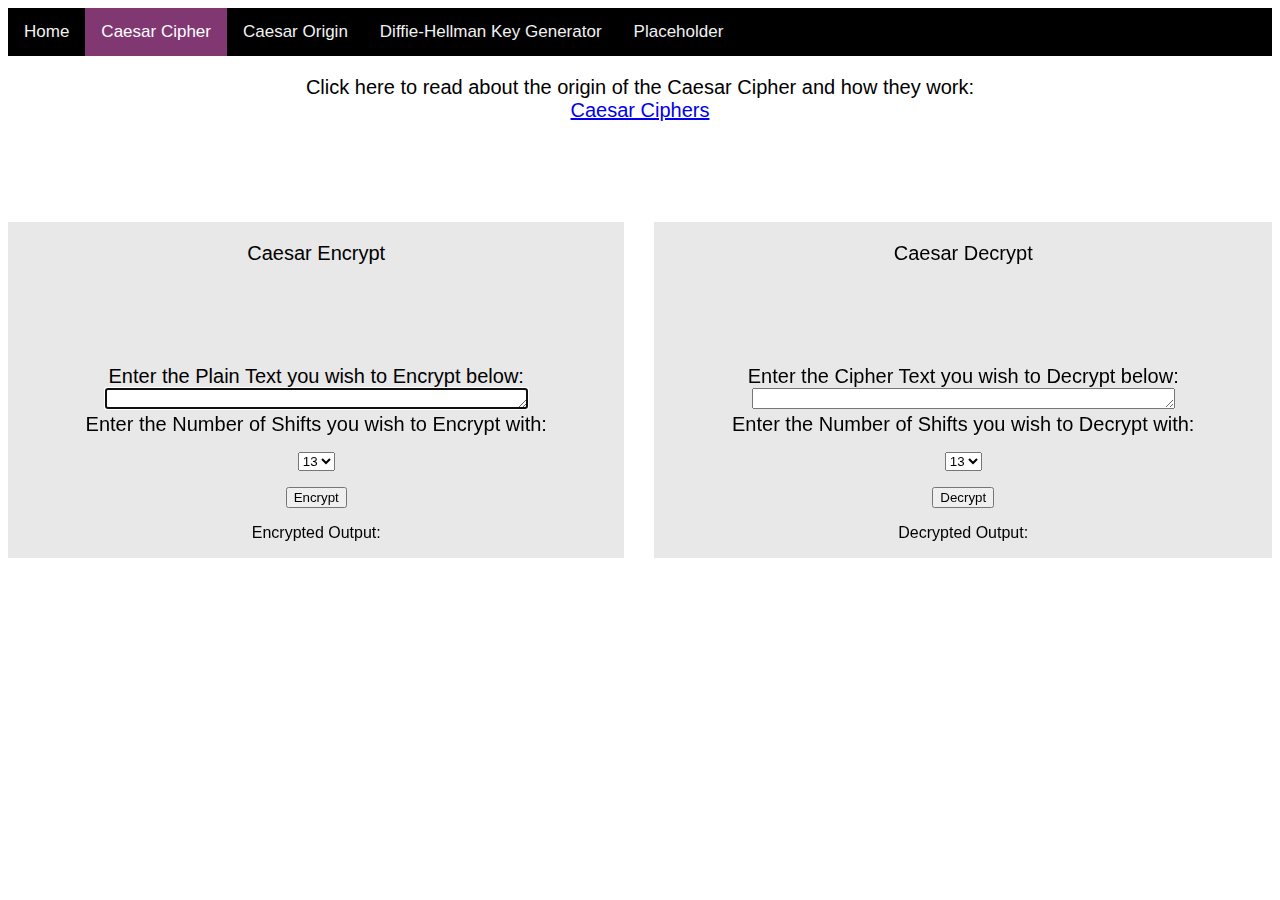
==== coursework/caesar.html @ ede8b5bb "Add files via upload" ====
<!DOCTYPE html>
<html lang="en">
<head>
	<link rel="stylesheet" type="text/css" href="index.css">
	<script type="text/javascript" src="rot.js"></script>
	<meta name="viewport" content="width=device-width, initial-scale=1" charset="utf-8"/>
	<title>Caesar Cipher</title>
</head>
<body>
<header>
	<nav class="top-nav">
		<a href="index.html">Home</a>
		<a class="active" href="caesar.html">Caesar Cipher</a>
		<a href="caesar_origin.html">Caesar Origin</a>
		<a href="Diffie-Hellman.html">Diffie-Hellman Key Generator</a>
		<a href="#">Placeholder</a>
	</nav>
</header>
<h2 style="text-align: center;">Click here to read about the origin of the Caesar Cipher and how they work: <br><a href="./caesar_origin.html">Caesar Ciphers</a></h2>

<noscript><p><span class="warning"><em>Please enable JavaScript to use this page.</em></span></p></noscript>

<div class="grid-container">
	<div class="grid-item">
		<h2>Caesar Encrypt</h2>
		<div id="caesar-encrypt">
			<label>Enter the Plain Text you wish to Encrypt below:</label><br>
			<textarea rows="1" cols="50" autofocus id="message"></textarea>
			<br>
			<label>Enter the Number of Shifts you wish to Encrypt with:</label>
			<br>
			<p><select type="number" id="cshift" onchange="update()">
			<option value="1">1</option>
			<option value="2">2</option>
			<option value="3">3</option>
			<option value="4">4</option>
			<option value="5">5</option>
			<option value="6">6</option>
			<option value="7">7</option>
			<option value="8">8</option>
			<option value="9">9</option>
			<option value="10">10</option>
			<option value="11">11</option>
			<option value="12">12</option>
			<option value="13" selected>13</option>
			<option value="14">14</option>
			<option value="15">15</option>
			<option value="16">16</option>
			<option value="17">17</option>
			<option value="18">18</option>
			<option value="19">19</option>
			<option value="20">20</option>
			<option value="21">21</option>
			<option value="22">22</option>
			<option value="23">23</option>
			<option value="24">24</option>
			<option value="25">25</option>
			</select></p>
			<button type ="button" onclick="encrypt()" id="encrypt_button">Encrypt</button>
		</div>

		<div class="caesar-output">
			<p>Encrypted Output:</p>
			<div id="eoutput"></div>
		</div>
		
	</div>
	<div class="grid-item" style="background-color: white;"></div>
	<div class="grid-item">
		<h2>Caesar Decrypt</h2>
		<div id="caesar-decrypt">
			<label>Enter the Cipher Text you wish to Decrypt below:</label><br>
			<textarea rows="1" cols="50" autofocus id="ciphert"></textarea><br>
			<label>Enter the Number of Shifts you wish to Decrypt with:</label><br>
			<p><select type="number" id="dcshift" onchange="update()">
				<option value="1">1</option>
				<option value="2">2</option>
				<option value="3">3</option>
				<option value="4">4</option>
				<option value="5">5</option>
				<option value="6">6</option>
				<option value="7">7</option>
				<option value="8">8</option>
				<option value="9">9</option>
				<option value="10">10</option>
				<option value="11">11</option>
				<option value="12">12</option>
				<option value="13" selected>13</option>
				<option value="14">14</option>
				<option value="15">15</option>
				<option value="16">16</option>
				<option value="17">17</option>
				<option value="18">18</option>
				<option value="19">19</option>
				<option value="20">20</option>
				<option value="21">21</option>
				<option value="22">22</option>
				<option value="23">23</option>
				<option value="24">24</option>
				<option value="25">25</option>
			</select></p>
			<button type ="button" onclick="decrypt()" id="decrypt_button">Decrypt</button>
		</div>

		<div class="caesar-output">
			<p>Decrypted Output:</p>
			<div id="doutput">
		</div>
	</div>

</body>
</html>
---- coursework/index.css ----
.top-nav {
  background-color: #000;
  overflow: hidden;
}

.top-nav a {
  float: left;
  color: #f2f2f2;
  text-align: center;
  padding: 14px 16px;
  text-decoration: none;
  font-size: 17px;
  font-family: Tahoma, Geneva, sans-serif;
}

.top-nav a:hover {
  background-color: #94618e;
  color: black;
}

.top-nav a.active {
  background-color: #813772;
  color: white;
}

.head-container {
	overflow: hidden;
}

h1 {
	font-family: Tahoma, Geneva, sans-serif;
	font-size: 30px;
	font-weight: normal;
	margin-bottom: 0.1em;
}
h2, label {
	font-family: Tahoma, Geneva, sans-serif;
	font-size: 20px;
	font-weight: normal;
	margin: 1em auto 5em auto;
}
h3 {
	font-family: Tahoma, Geneva, sans-serif;
	font-size: 15px;
	font-weight: normal;
	margin: auto;
}
h4 {
	font-family: Tahoma, Geneva, sans-serif;
	font-size: 10px;
	font-weight: normal;
	margin: auto;
}
.caesar-output {
	font-family: Tahoma, Geneva, sans-serif;
	font-size: 16px;
	font-weight: normal;
	margin: 1em auto 1em auto
}
.arrow {
	font-size: 2.0em;
	font-weight: bold;
	margin: 0;
}
.warning {
	background-color: orange;
	padding: 0.4em 0.75em;
}
.grid-container {
	display: grid;
	grid-template-columns: auto 30px auto;
	grid-auto-rows: auto 30px auto;
	text-align: center;
}
.grid-item {
	background-color: #E8E8E8;
}
.dif-grid-container {
	display: grid;
	grid-template-columns: auto 120px auto;
	grid-auto-rows: auto 30px auto;
	text-align: center;
}
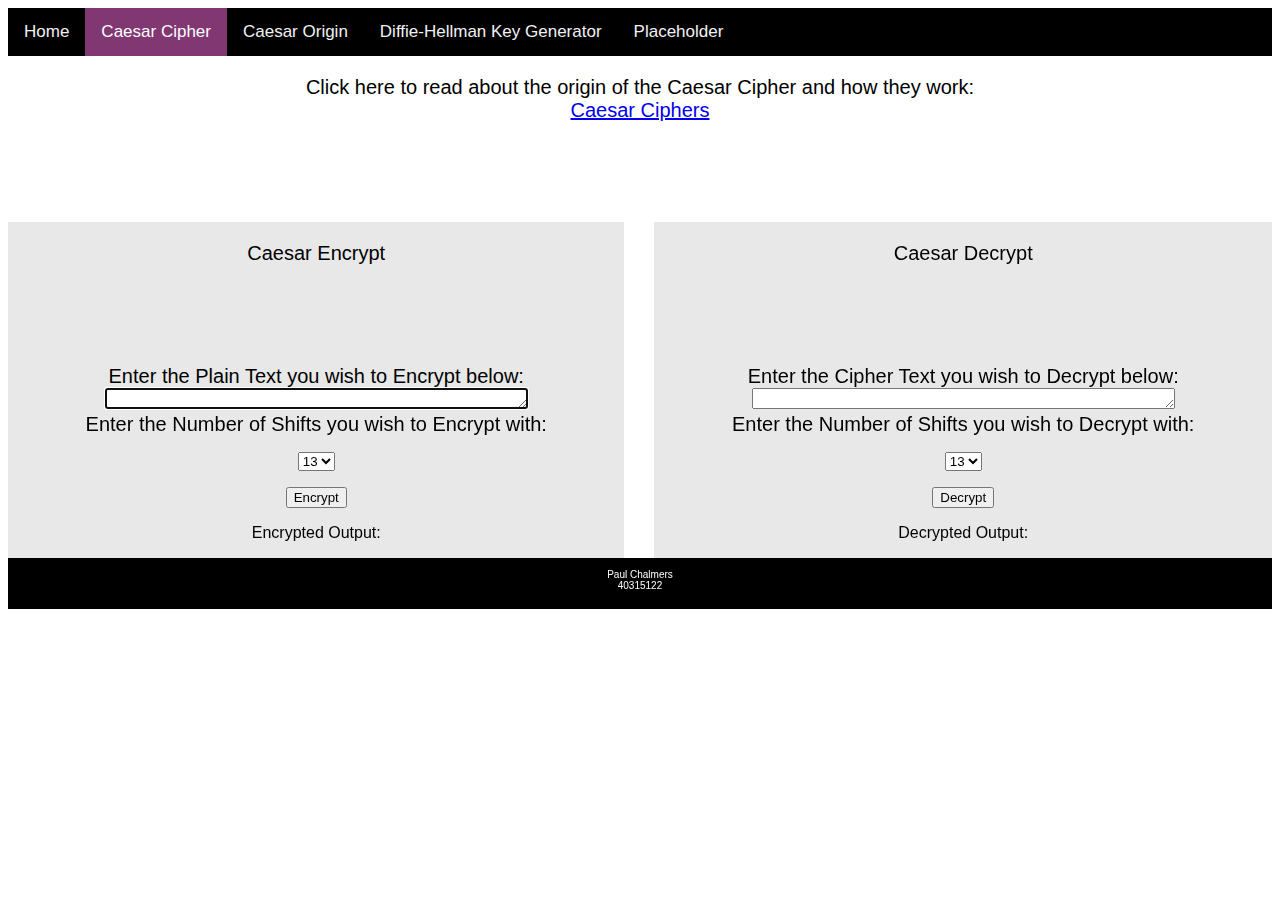
==== commit 229e25a2: "x" ====
--- a/coursework/caesar.html
+++ b/coursework/caesar.html
@@ -104,9 +104,14 @@
 
 		<div class="caesar-output">
 			<p>Decrypted Output:</p>
-			<div id="doutput">
+			<div id="doutput"></div>
 		</div>
 	</div>
-
+</div>
+	<footer>
+		<div class="student-info">
+			<h4 style="text-align: center;"><br>Paul Chalmers<br>40315122</h4><br>
+		</div>
+	</footer>
 </body>
 </html>
--- a/coursework/index.css
+++ b/coursework/index.css
@@ -26,7 +26,13 @@
 .head-container {
 	overflow: hidden;
 }
-
+body {
+	text-align: center;
+}
+footer {
+	background-color: #000;
+	color: white
+}
 h1 {
 	font-family: Tahoma, Geneva, sans-serif;
 	font-size: 30px;
@@ -72,8 +78,16 @@
 	grid-auto-rows: auto 30px auto;
 	text-align: center;
 }
+#blank {
+	background-color: #FFF;
+}
 .grid-item {
 	background-color: #E8E8E8;
+}
+.main-grid-container {
+	display: grid;
+	grid-template-columns: 200px auto 200px;
+	text-align: center;
 }
 .dif-grid-container {
 	display: grid;
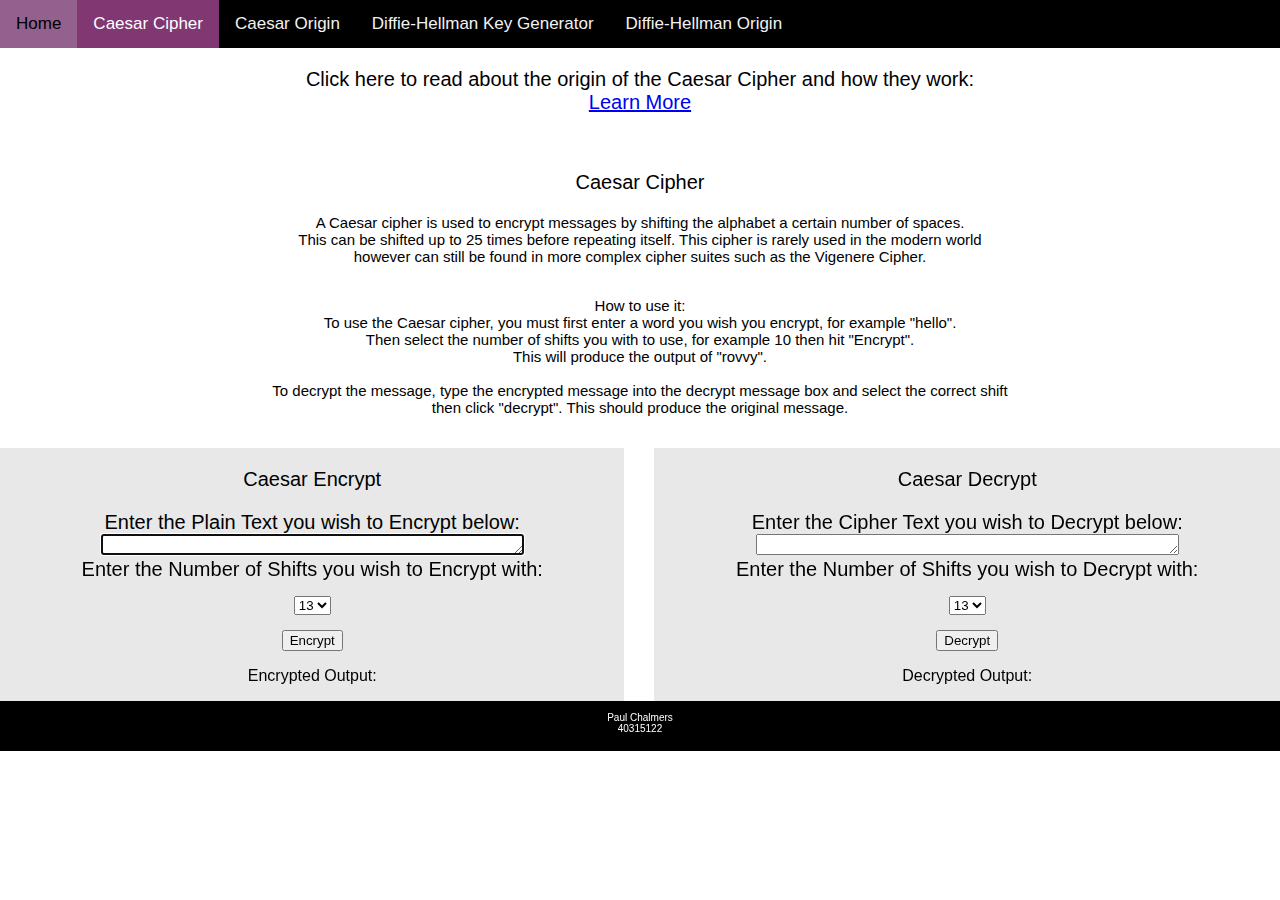
==== commit 13eb5775: "x" ====
--- a/coursework/caesar.html
+++ b/coursework/caesar.html
@@ -7,110 +7,125 @@
 	<title>Caesar Cipher</title>
 </head>
 <body>
-<header>
-	<nav class="top-nav">
-		<a href="index.html">Home</a>
-		<a class="active" href="caesar.html">Caesar Cipher</a>
-		<a href="caesar_origin.html">Caesar Origin</a>
-		<a href="Diffie-Hellman.html">Diffie-Hellman Key Generator</a>
-		<a href="#">Placeholder</a>
-	</nav>
-</header>
-<h2 style="text-align: center;">Click here to read about the origin of the Caesar Cipher and how they work: <br><a href="./caesar_origin.html">Caesar Ciphers</a></h2>
+	<header>
+		<nav class="top-nav">
+			<a href="index.html">Home</a>
+			<a class="active" href="caesar.html">Caesar Cipher</a>
+			<a href="caesar_origin.html">Caesar Origin</a>
+			<a href="Diffie-Hellman.html">Diffie-Hellman Key Generator</a>
+			<a href="diffie-hellman-origin.html">Diffie-Hellman Origin</a>
+		</nav>
+	</header>
+	<h2 style="text-align: center;">Click here to read about the origin of the Caesar Cipher and how they work: <br><a href="./caesar_origin.html">Learn More</a></h2><br>
+	<h2>Caesar Cipher</h2>
+	<p>
+		A Caesar cipher is used to encrypt messages by shifting the alphabet a certain number of spaces.<br>
+		This can be shifted up to 25 times before repeating itself. This cipher is rarely used in the modern world<br>
+		however can still be found in more complex cipher suites such as the Vigenere Cipher.<br><br>
+		<h3>How to use it:</h3>
+		To use the Caesar cipher, you must first enter a word you wish you encrypt, for example "hello".<br>
+		Then select the number of shifts you with to use, for example 10 then hit "Encrypt".<br>
+		This will produce the output of "rovvy".<br><br>
+		To decrypt the message, type the encrypted message into the decrypt message box and select the correct shift<br>
+		then click "decrypt". This should produce the original message.
+	</p>
+	<!-- Information sourced from: https://en.wikipedia.org/wiki/Caesar_cipher
+	https://asecuritysite.com/encryption/caesar
+	notes from Network security and cryptography CSN09112 -->
+	<br>
+	<noscript><p><span class="warning"><em>Please enable JavaScript to use this page.</em></span></p></noscript>
 
-<noscript><p><span class="warning"><em>Please enable JavaScript to use this page.</em></span></p></noscript>
+	<div class="grid-container">
+		<div class="grid-item">
+			<h2>Caesar Encrypt</h2>
+			<div id="caesar-encrypt">
+				<label>Enter the Plain Text you wish to Encrypt below:</label><br>
+				<textarea rows="1" cols="50" autofocus id="message"></textarea>
+				<br>
+				<label>Enter the Number of Shifts you wish to Encrypt with:</label>
+				<br>
+				<p><select type="number" id="cshift" onchange="update()">
+					<option value="1">1</option>
+					<option value="2">2</option>
+					<option value="3">3</option>
+					<option value="4">4</option>
+					<option value="5">5</option>
+					<option value="6">6</option>
+					<option value="7">7</option>
+					<option value="8">8</option>
+					<option value="9">9</option>
+					<option value="10">10</option>
+					<option value="11">11</option>
+					<option value="12">12</option>
+					<option value="13" selected>13</option>
+					<option value="14">14</option>
+					<option value="15">15</option>
+					<option value="16">16</option>
+					<option value="17">17</option>
+					<option value="18">18</option>
+					<option value="19">19</option>
+					<option value="20">20</option>
+					<option value="21">21</option>
+					<option value="22">22</option>
+					<option value="23">23</option>
+					<option value="24">24</option>
+					<option value="25">25</option>
+				</select></p>
+				<button type ="button" onclick="encrypt()" id="encrypt_button">Encrypt</button>
+			</div>
 
-<div class="grid-container">
-	<div class="grid-item">
-		<h2>Caesar Encrypt</h2>
-		<div id="caesar-encrypt">
-			<label>Enter the Plain Text you wish to Encrypt below:</label><br>
-			<textarea rows="1" cols="50" autofocus id="message"></textarea>
-			<br>
-			<label>Enter the Number of Shifts you wish to Encrypt with:</label>
-			<br>
-			<p><select type="number" id="cshift" onchange="update()">
-			<option value="1">1</option>
-			<option value="2">2</option>
-			<option value="3">3</option>
-			<option value="4">4</option>
-			<option value="5">5</option>
-			<option value="6">6</option>
-			<option value="7">7</option>
-			<option value="8">8</option>
-			<option value="9">9</option>
-			<option value="10">10</option>
-			<option value="11">11</option>
-			<option value="12">12</option>
-			<option value="13" selected>13</option>
-			<option value="14">14</option>
-			<option value="15">15</option>
-			<option value="16">16</option>
-			<option value="17">17</option>
-			<option value="18">18</option>
-			<option value="19">19</option>
-			<option value="20">20</option>
-			<option value="21">21</option>
-			<option value="22">22</option>
-			<option value="23">23</option>
-			<option value="24">24</option>
-			<option value="25">25</option>
-			</select></p>
-			<button type ="button" onclick="encrypt()" id="encrypt_button">Encrypt</button>
+			<div class="caesar-output">
+				<p>Encrypted Output:</p>
+				<div id="eoutput"></div>
+			</div>
+		
 		</div>
+		<div class="grid-item" style="background-color: white;"></div>
+		<div class="grid-item">
+			<h2>Caesar Decrypt</h2>
+			<div id="caesar-decrypt">
+				<label>Enter the Cipher Text you wish to Decrypt below:</label><br>
+				<textarea rows="1" cols="50" autofocus id="ciphert"></textarea><br>
+				<label>Enter the Number of Shifts you wish to Decrypt with:</label><br>
+				<p><select type="number" id="dcshift" onchange="update()">
+					<option value="1">1</option>
+					<option value="2">2</option>
+					<option value="3">3</option>
+					<option value="4">4</option>
+					<option value="5">5</option>
+					<option value="6">6</option>
+					<option value="7">7</option>
+					<option value="8">8</option>
+					<option value="9">9</option>
+					<option value="10">10</option>
+					<option value="11">11</option>
+					<option value="12">12</option>
+					<option value="13" selected>13</option>
+					<option value="14">14</option>
+					<option value="15">15</option>
+					<option value="16">16</option>
+					<option value="17">17</option>
+					<option value="18">18</option>
+					<option value="19">19</option>
+					<option value="20">20</option>
+					<option value="21">21</option>
+					<option value="22">22</option>
+					<option value="23">23</option>
+					<option value="24">24</option>
+					<option value="25">25</option>
+				</select></p>
+				<button type ="button" onclick="decrypt()" id="decrypt_button">Decrypt</button>
+			</div>
 
-		<div class="caesar-output">
-			<p>Encrypted Output:</p>
-			<div id="eoutput"></div>
-		</div>
-		
-	</div>
-	<div class="grid-item" style="background-color: white;"></div>
-	<div class="grid-item">
-		<h2>Caesar Decrypt</h2>
-		<div id="caesar-decrypt">
-			<label>Enter the Cipher Text you wish to Decrypt below:</label><br>
-			<textarea rows="1" cols="50" autofocus id="ciphert"></textarea><br>
-			<label>Enter the Number of Shifts you wish to Decrypt with:</label><br>
-			<p><select type="number" id="dcshift" onchange="update()">
-				<option value="1">1</option>
-				<option value="2">2</option>
-				<option value="3">3</option>
-				<option value="4">4</option>
-				<option value="5">5</option>
-				<option value="6">6</option>
-				<option value="7">7</option>
-				<option value="8">8</option>
-				<option value="9">9</option>
-				<option value="10">10</option>
-				<option value="11">11</option>
-				<option value="12">12</option>
-				<option value="13" selected>13</option>
-				<option value="14">14</option>
-				<option value="15">15</option>
-				<option value="16">16</option>
-				<option value="17">17</option>
-				<option value="18">18</option>
-				<option value="19">19</option>
-				<option value="20">20</option>
-				<option value="21">21</option>
-				<option value="22">22</option>
-				<option value="23">23</option>
-				<option value="24">24</option>
-				<option value="25">25</option>
-			</select></p>
-			<button type ="button" onclick="decrypt()" id="decrypt_button">Decrypt</button>
-		</div>
-
-		<div class="caesar-output">
-			<p>Decrypted Output:</p>
-			<div id="doutput"></div>
+			<div class="caesar-output">
+				<p>Decrypted Output:</p>
+				<div id="doutput"></div>
+			</div>
 		</div>
 	</div>
-</div>
 	<footer>
 		<div class="student-info">
-			<h4 style="text-align: center;"><br>Paul Chalmers<br>40315122</h4><br>
+			<h4><br>Paul Chalmers<br>40315122</h4><br>
 		</div>
 	</footer>
 </body>
--- a/coursework/index.css
+++ b/coursework/index.css
@@ -28,6 +28,10 @@
 }
 body {
 	text-align: center;
+	font-family: Tahoma, Geneva, sans-serif;
+	font-size: 15px;
+	font-weight: normal;
+	margin: auto;
 }
 footer {
 	background-color: #000;
@@ -43,7 +47,7 @@
 	font-family: Tahoma, Geneva, sans-serif;
 	font-size: 20px;
 	font-weight: normal;
-	margin: 1em auto 5em auto;
+	margin: 1em auto 1em auto;*/
 }
 h3 {
 	font-family: Tahoma, Geneva, sans-serif;
@@ -56,6 +60,9 @@
 	font-size: 10px;
 	font-weight: normal;
 	margin: auto;
+}
+.student-info {
+	text-align: center;
 }
 .caesar-output {
 	font-family: Tahoma, Geneva, sans-serif;
